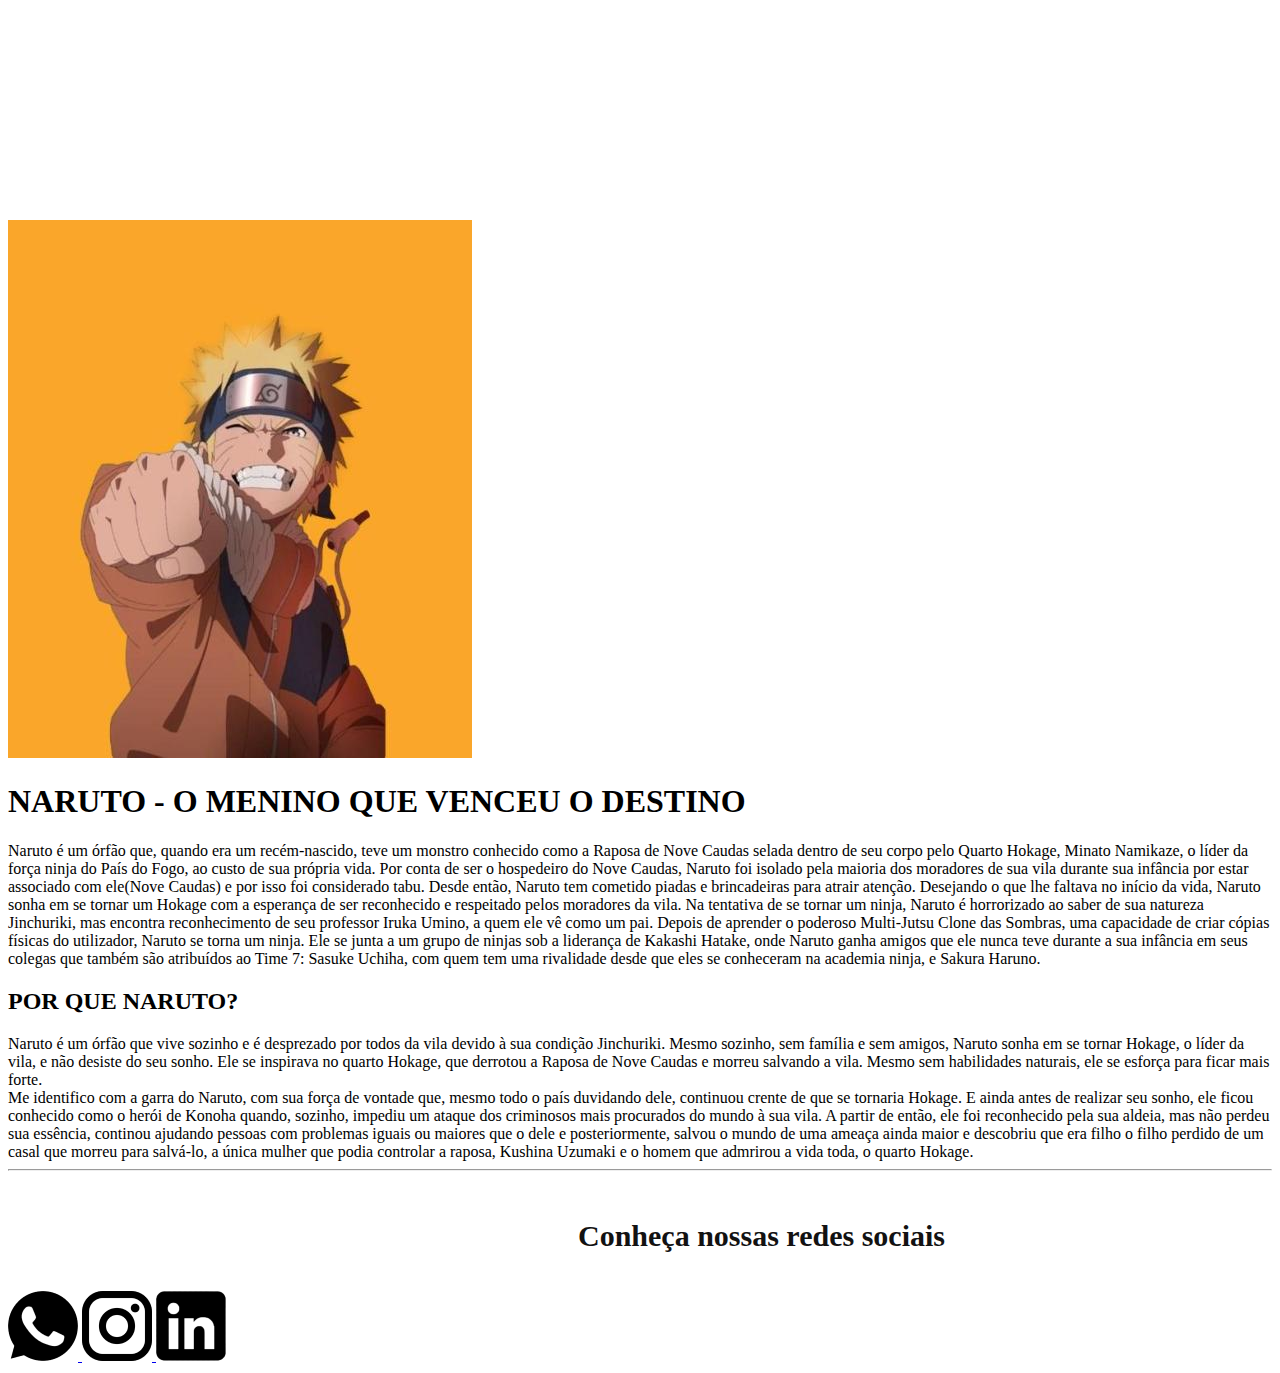
==== site/public/index.html @ 34cb4a1e "Finalizei conexão com bd fazendo correção de erros" ====
<!DOCTYPE html>
<html lang="en">
<head>
    <meta charset="UTF-8">
    <meta http-equiv="X-UA-Compatible" content="IE=edge">
    <meta name="viewport" content="width=device-width, initial-scale=1.0">
    <title>Naruto</title>
    <link rel="stylesheet" href="./CSS/style.css">
</head>
<body>
    <head>
        <nav class="navBar">
            <li>
                <ol><a href="./index.html" style="text-decoration: none; color: #ffff;"><b>Home</b></a></ol>
            </li>
            <li>
                <ol><a href="#sobre" style="text-decoration: none; color: #ffff;"><b>Sobre o Naruto</b></a></ol>
            </li>
            <li>
                <ol><a href="#pqNaruto" style="text-decoration: none; color: #ffff;"><b>Por que Naruto?</b></a></ol>
            </li>
            <li>
                <ol><a href="#contato" style="text-decoration: none; color: #ffff;"><b>Contato</b></a></ol>
            </li>
            <li>
                <ol><a href="./cadastro.html" style="text-decoration: none; color: #ffff;"><b>Cadastro</b></a></ol>
            </li>

            <li>
                <ol><a href="./login.html" style="text-decoration: none; color: #ffff;"><b>Login</b></a></ol>
            </li>
        </nav>
    </head>
    <div>
        <div class="carrossel">
            <img src="./naruto classico_Fundotransparent.jpeg" alt="imagem naruto classico">
            
        </div>
    </div>
        <section class="container" >
            <div class="div_texto1">
            <div class="texto1" id="sobre">

                    <h1>
                        NARUTO - O MENINO QUE VENCEU O DESTINO
                    
                    </h1>
                </div>
            </div>
            <div class="" id="texto1">
                <span> Naruto é um órfão que, quando era um recém-nascido, teve um monstro conhecido
                como a Raposa de Nove Caudas selada dentro de seu corpo pelo Quarto Hokage,
                Minato Namikaze, o líder da força ninja do País do Fogo, ao custo de sua própria vida.
                Por conta de ser o hospedeiro do Nove Caudas, Naruto foi isolado pela maioria dos
                moradores de sua vila durante sua infância por estar associado com ele(Nove Caudas)
                e por isso foi considerado tabu. Desde então, Naruto tem cometido piadas e
                brincadeiras para atrair atenção. Desejando o que lhe faltava no início da vida, Naruto
                sonha em se tornar um Hokage com a esperança de ser reconhecido e respeitado pelos
                moradores da vila. Na tentativa de se tornar um ninja, 
                Naruto é horrorizado ao saber de
                sua natureza Jinchuriki, mas encontra reconhecimento de seu professor Iruka Umino, a
                quem ele vê como um pai. Depois de aprender o poderoso Multi-Jutsu Clone das Sombras,
                uma capacidade de criar cópias físicas do utilizador, Naruto se torna um ninja. Ele se junta
                a um grupo de ninjas sob a liderança de Kakashi Hatake, onde Naruto ganha amigos que
                ele nunca teve durante a sua infância em seus colegas que também são atribuídos ao
                Time 7: Sasuke Uchiha, com quem tem uma rivalidade desde que eles se conheceram na
                academia ninja, e Sakura Haruno.</span>

        </div>
        <div class="div_texto2">
            <div class="titulo2" id="pqNaruto">
                <h2>
                    POR QUE NARUTO?
            
                </h2>
            </div>
            <div class="" id="texto2">
                <span>Naruto é um órfão que vive sozinho e é desprezado por todos da vila devido à sua condição Jinchuriki.
                    Mesmo sozinho, sem família e sem amigos, Naruto sonha em se tornar Hokage, o líder da vila, e não desiste do seu sonho. Ele se inspirava no quarto Hokage, que derrotou a Raposa de Nove Caudas e morreu salvando a vila. Mesmo sem habilidades naturais, ele se esforça para ficar mais forte. <br>
                    Me identifico com a garra do Naruto, com sua força de vontade que, mesmo todo o país duvidando dele, continuou crente de que se tornaria Hokage. E ainda antes de realizar seu sonho, ele ficou conhecido como o herói de Konoha quando, sozinho, impediu um ataque dos criminosos mais procurados do mundo à sua vila. A partir de então, ele foi reconhecido pela sua aldeia, mas não perdeu sua essência, continou ajudando pessoas com problemas iguais ou maiores que o dele e posteriormente, salvou o mundo de uma ameaça ainda maior e descobriu que era filho o filho perdido de um casal que morreu para salvá-lo, a única mulher que podia controlar a raposa, Kushina Uzumaki e o homem que admrirou a vida toda, o quarto Hokage.</span>
            
                </div>
                
        </div>
        </section>
            <footer>
                <hr class="hr">
                <div class="footer">
                    <div id="textoFooter">
                        <h1 style="margin-left: 570px; font-size: 30px; color: #121212; margin-top: 3rem; " >Conheça nossas redes sociais</h1>
                                </div><br>
                                <div class="footer-container" id="contato">
                        <a href="https://wa.me/5511948948899/?helpref=uf_share"><img class="rede-social-icon" src="./wwp_icon.png" alt="wpp">
                    </a>
                       <a href="https://www.instagram.com/abraao.m3/" ><img class="rede-social-icon" src="./insta-icon.png" alt="insta" style="color: #ffff;">
                    </a>
                    <a href="https://www.linkedin.com/in/abraaomarcos/" ><img class="rede-social-icon" src="./linkedin-icon.png" alt="linkedIn">
                    </a>
                                </div>
                </div>
        </footer>
    
    
</body>
</html>
<script></script>
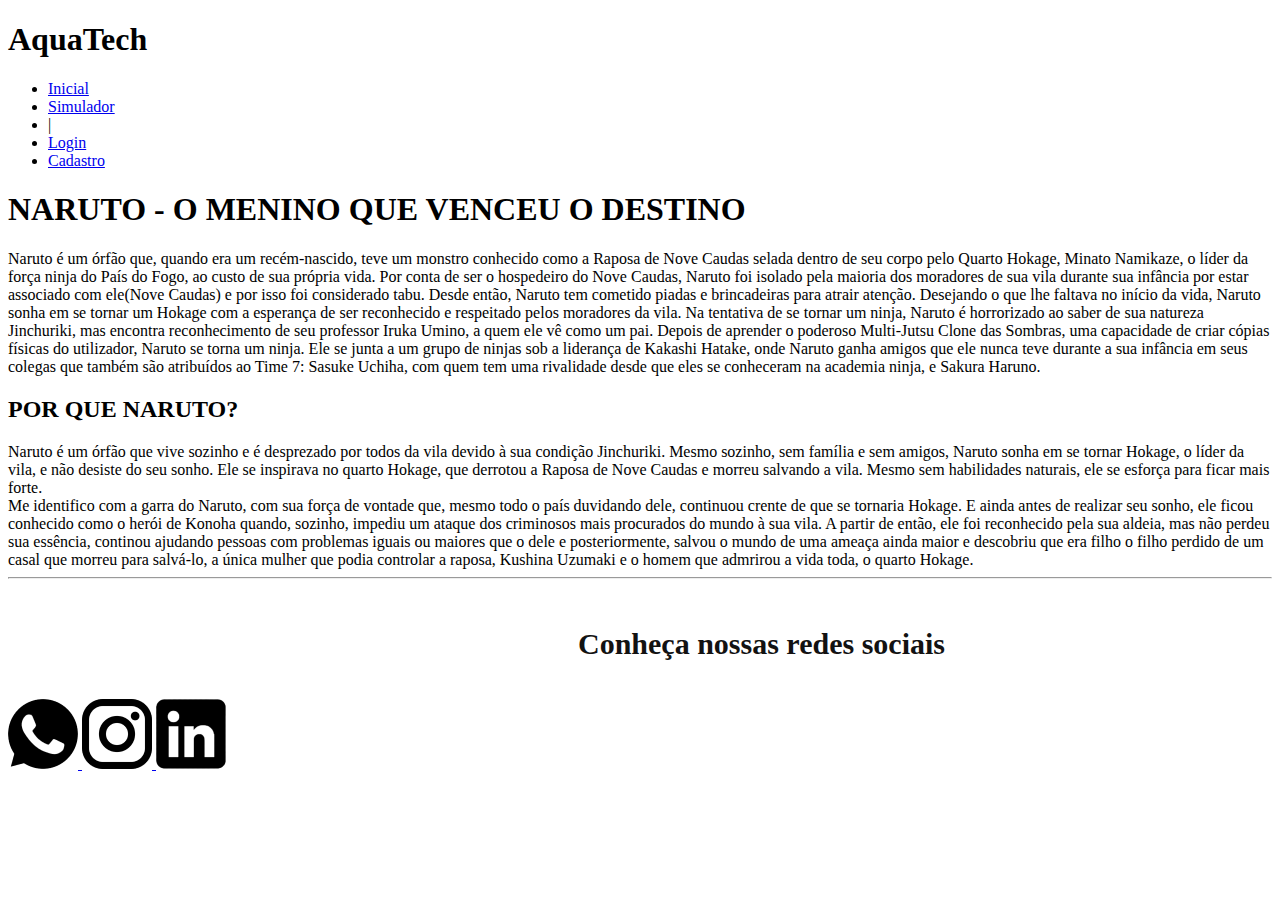
==== commit c78a46f5: "resolvi conflitos de versões anteriores" ====
--- a/site/public/index.html
+++ b/site/public/index.html
@@ -8,34 +8,25 @@
     <link rel="stylesheet" href="./CSS/style.css">
 </head>
 <body>
-    <head>
-        <nav class="navBar">
-            <li>
-                <ol><a href="./index.html" style="text-decoration: none; color: #ffff;"><b>Home</b></a></ol>
-            </li>
-            <li>
-                <ol><a href="#sobre" style="text-decoration: none; color: #ffff;"><b>Sobre o Naruto</b></a></ol>
-            </li>
-            <li>
-                <ol><a href="#pqNaruto" style="text-decoration: none; color: #ffff;"><b>Por que Naruto?</b></a></ol>
-            </li>
-            <li>
-                <ol><a href="#contato" style="text-decoration: none; color: #ffff;"><b>Contato</b></a></ol>
-            </li>
-            <li>
-                <ol><a href="./cadastro.html" style="text-decoration: none; color: #ffff;"><b>Cadastro</b></a></ol>
-            </li>
-
-            <li>
-                <ol><a href="./login.html" style="text-decoration: none; color: #ffff;"><b>Login</b></a></ol>
-            </li>
-        </nav>
-    </head>
-    <div>
-        <div class="carrossel">
-            <img src="./naruto classico_Fundotransparent.jpeg" alt="imagem naruto classico">
-            
-        </div>
+    <div class="header">
+      <div class="container">
+        <h1 class="titulo">AquaTech</h1>
+        <ul class="navbar">
+          <li class="agora">
+            <a href="#">Inicial</a>
+          </li>
+          <li>
+            <a href="simulador.html">Simulador</a>
+          </li>
+          <li>|</li>
+          <li>
+            <a href="login.html">Login</a>
+          </li>
+          <li>
+            <a href="cadastro.html">Cadastro</a>
+          </li>
+        </ul>
+      </div>
     </div>
         <section class="container" >
             <div class="div_texto1">
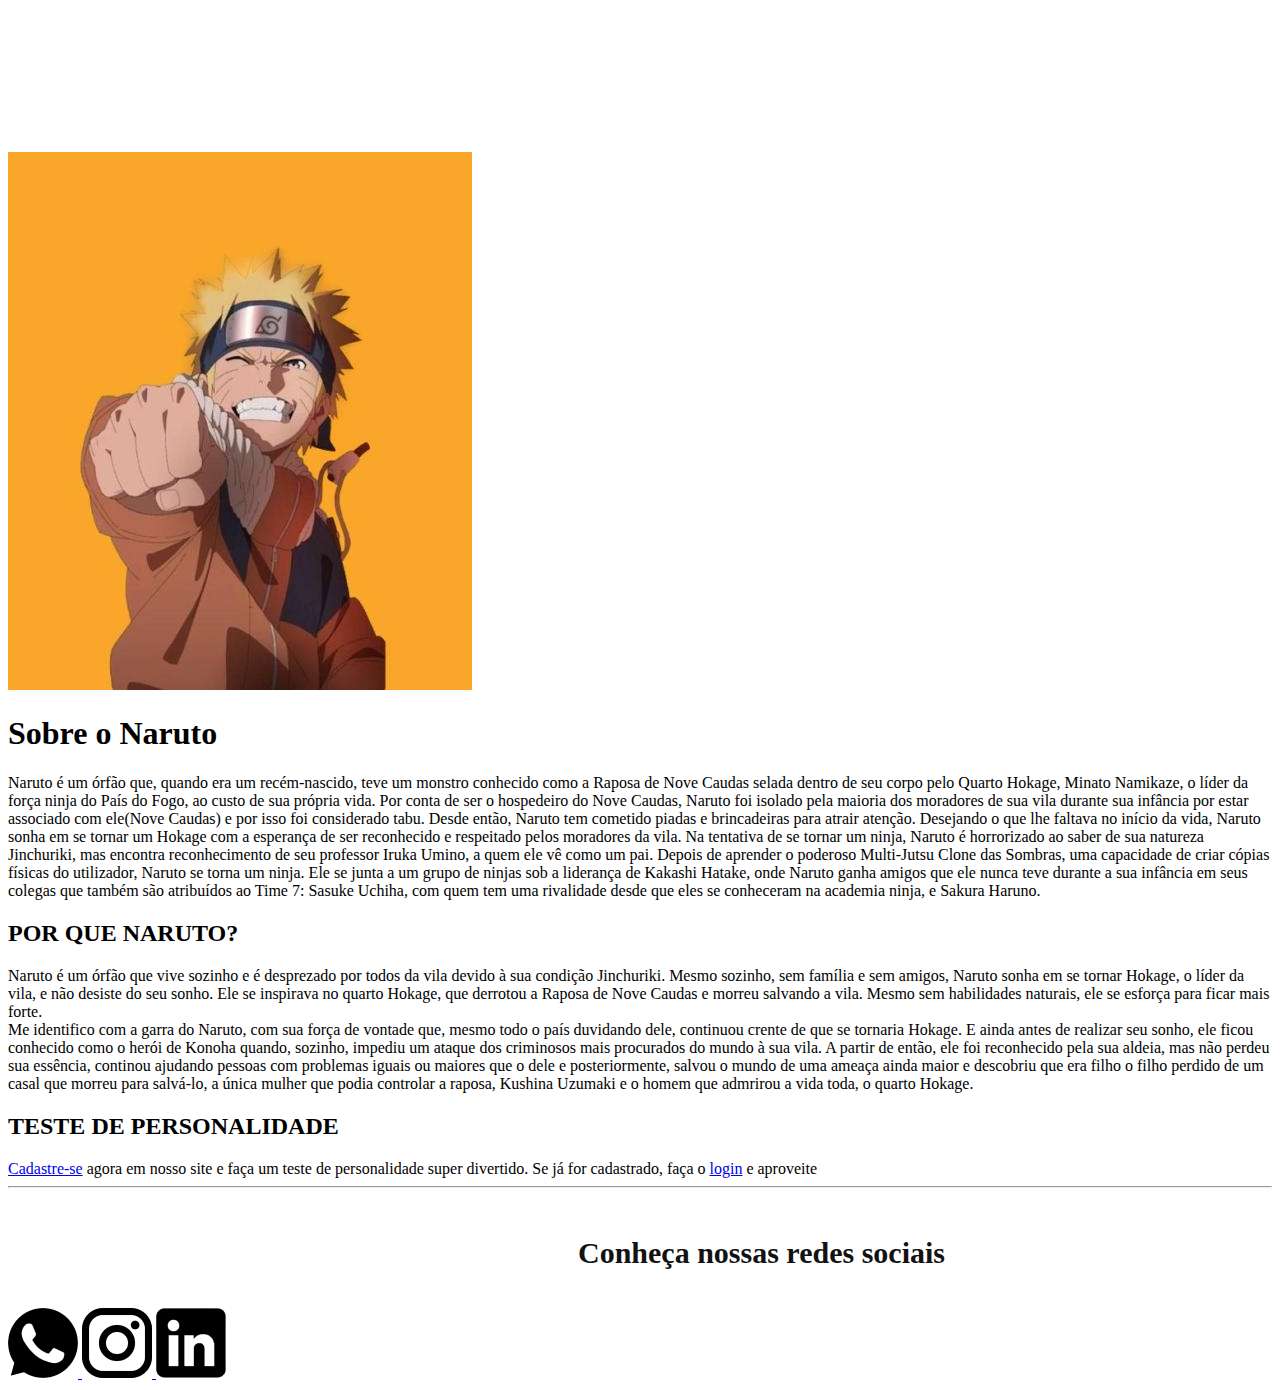
==== commit db842fa4: "corrigi bugs na conexão com bd" ====
--- a/site/public/index.html
+++ b/site/public/index.html
@@ -8,32 +8,31 @@
     <link rel="stylesheet" href="./CSS/style.css">
 </head>
 <body>
-    <div class="header">
-      <div class="container">
-        <h1 class="titulo">AquaTech</h1>
-        <ul class="navbar">
-          <li class="agora">
-            <a href="#">Inicial</a>
-          </li>
-          <li>
-            <a href="simulador.html">Simulador</a>
-          </li>
-          <li>|</li>
-          <li>
-            <a href="login.html">Login</a>
-          </li>
-          <li>
-            <a href="cadastro.html">Cadastro</a>
-          </li>
-        </ul>
-      </div>
-    </div>
+  <head>
+    <nav class="navBar">
+        <li>
+            <ol><a href="./index.html" style="text-decoration: none; color: #ffff; display: flex; flex-direction: row;"><b>Home</b></a></ol>
+        </li>
+        <li>
+            <ol><a href="index.html#sobre" style="text-decoration: none; color: #ffff; display: flex; flex-direction: row;"><b>Sobre o Naruto</b></a></ol>
+        </li>
+
+        <li>
+            <ol><a href="./cadastro.html" style="text-decoration: none; color: #ffff; display: flex; flex-direction: row;"><b>Cadastro</b></a></ol>
+        </li>
+        <li>
+            <ol><a href="./login.html" style="text-decoration: none; color: #ffff; display: flex; flex-direction: row;"><b>Login</b></a></ol>
+        </li>
+    </nav>
+</head>
         <section class="container" >
+            <div id="imgTransparente"><img src="./naruto classico_Fundotransparent.jpeg" alt="imagemNaruto"><br></div>
             <div class="div_texto1">
             <div class="texto1" id="sobre">
+                
 
-                    <h1>
-                        NARUTO - O MENINO QUE VENCEU O DESTINO
+                    <h1 id="sobre">
+                        Sobre o Naruto
                     
                     </h1>
                 </div>
@@ -73,6 +72,20 @@
                 </div>
                 
         </div>
+
+        <div class="div_texto2">
+            <div class="titulo2" id="pqNaruto">
+                <h2>
+                    TESTE DE PERSONALIDADE
+            
+                </h2>
+            </div>
+            <div class="" id="texto2">
+                <span><a href="./cadastro.html">Cadastre-se</a> agora em nosso site e faça um teste de personalidade super divertido. Se já for cadastrado, faça o <a href="./login.html">login</a> e aproveite</span>
+            
+                </div>
+                
+        </div>
         </section>
             <footer>
                 <hr class="hr">
